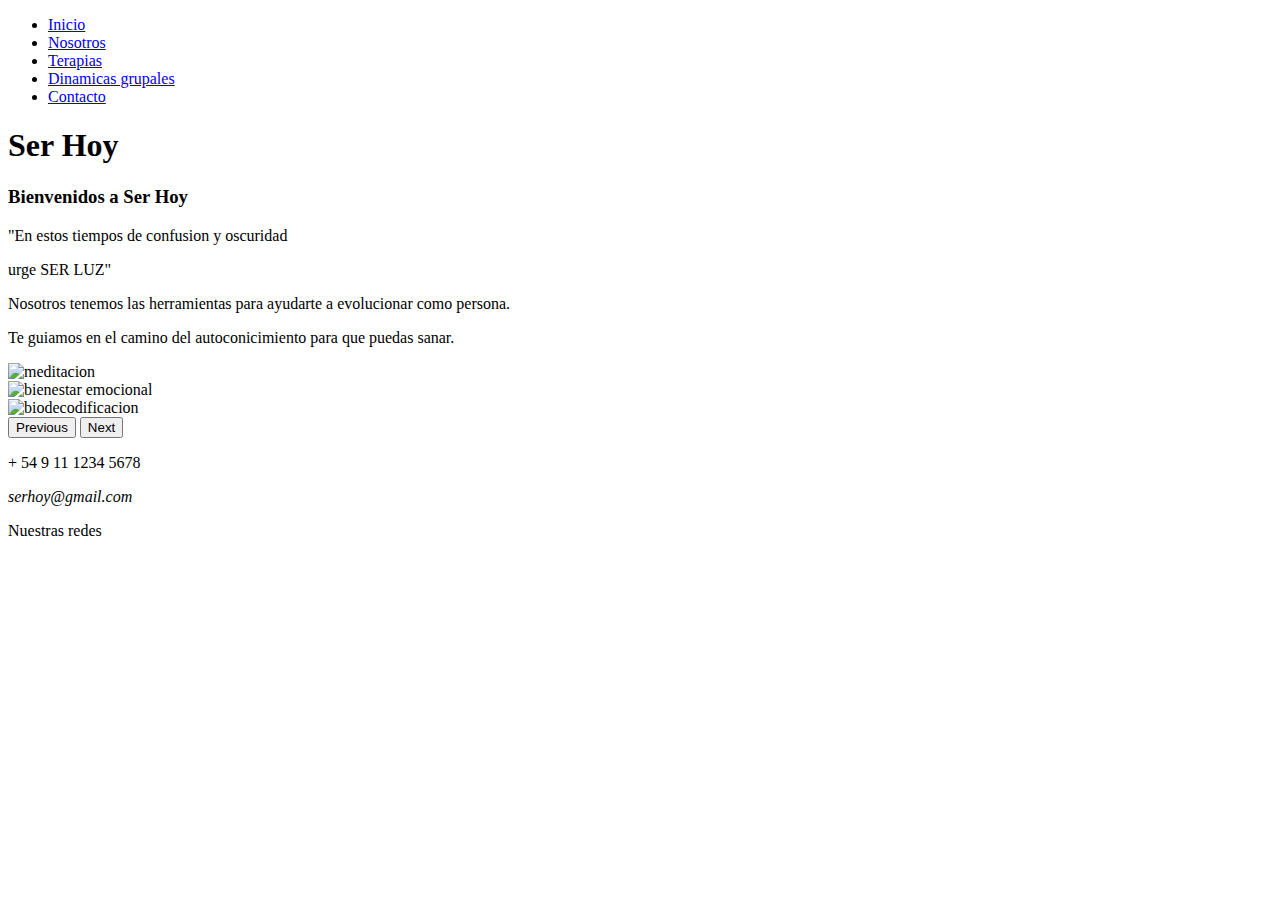
==== index.html @ cd1744ad "cambios header" ====
<!DOCTYPE html>
<html lang="en">
<head>
    <meta charset="UTF-8">
    <meta http-equiv="X-UA-Compatible" content="IE=edge">
    <meta name="viewport" content="width=device-width, initial-scale=1.0">
    <link rel="preconnect" href="https://fonts.gstatic.com">
    <link href="https://cdn.jsdelivr.net/npm/bootstrap@5.0.0-beta3/dist/css/bootstrap.min.css" rel="stylesheet" integrity="sha384-eOJMYsd53ii+scO/bJGFsiCZc+5NDVN2yr8+0RDqr0Ql0h+rP48ckxlpbzKgwra6" crossorigin="anonymous">
    <link rel="stylesheet" href="https://cdnjs.cloudflare.com/ajax/libs/animate.css/4.1.1/animate.min.css"/>
    <link href="https://fonts.googleapis.com/css2? family = Playfair + Display & display = swap" rel = "hoja de estilo"> 
    <script src="https://kit.fontawesome.com/34d10b802a.js" crossorigin="anonymous"></script>
   <!-- mis estilos -->
    <link rel="stylesheet" href="../ser hoy/estilo.css">
    <meta name="description" content="Ser hoy terapias alternativas">
    <title>Ser hoy terapias/inicio</title>

</head>
<body class="fondo">

  <div class="menu" class="container">
        <ul class="nav">
    <li class="nav-item">
      <a  class="nav-link" href="./index.html">Inicio</a>
    </li>
    <li class="nav-item">
      <a class="nav-link" href="./Views/nosotros.html">Nosotros</a>
    </li>   
    <li class="nav-item">
      <a class="nav-link" href="./Views/terapias.html">Terapias</a>
    </li>
    <li class="nav-item">
      <a class="nav-link" href="./Views/dinamicasgrupales.html">Dinamicas grupales</a>
    </li>
    <li class="nav-item">
      <a class="nav-link" href="./Views/contacto.html">Contacto</a>
    </li>
    </ul>
  </div>
  
<header class="header__contenido"> 
  <h1 class="header__item" class="titulo"> Ser Hoy </h1>
</header>
 
<main class="container">
  <section class="row">
    <h3>
      Bienvenidos a Ser Hoy     
    </h3>
  </section>

  <section class="row">
    <div class="col-lg-6 col-12">
      <p > "En estos tiempos de confusion y oscuridad </p>
      <p class="pCentral"> urge SER LUZ" </p>
      <p >Nosotros tenemos las herramientas para ayudarte a evolucionar como persona. </p>
      <p >Te guiamos en el camino del autoconicimiento para que puedas sanar.</p>      
    </div>   
    
    <div class="col-lg-6 col-12" >        
      <div class="carousel slide" data-bs-ride="carousel">
        <div class="carousel-inner">
          <div class="carousel-item active">
            <img src="./fotos/carrusel/meditacion.jpg" class="d-block w-100" alt="meditacion">
          </div>
          <div class="carousel-item">
            <img src="./fotos/carrusel/bienertar.jpg" class="d-block w-100" alt="bienestar emocional">
          </div>
          <div class="carousel-item">
            <img src="./fotos/carrusel/biodecodificacion.jpg" class="d-block w-100" alt="biodecodificacion">
          </div>

        <button class="carousel-control-prev" type="button" data-bs-target="#carouselExampleControls" data-bs-slide="prev">
          <span class="carousel-control-prev-icon" aria-hidden="true"></span>
          <span class="visually-hidden">Previous</span>
        </button>
        <button class="carousel-control-next" type="button" data-bs-target="#carouselExampleControls" data-bs-slide="next">
          <span class="carousel-control-next-icon" aria-hidden="true"></span>
          <span class="visually-hidden">Next</span>
        </button>
      </div>  
      </div> 
    </div>                 
    
  </section>                       
  </main>        
  
  <footer> 
    <div class="divFooter">
      <p >
        <i class="fab fa-whatsapp"></i> + 54 9 11 1234 5678 
      </p>   
    </div> 
    <div>
      <p>
        <i class="far fa-envelope"> serhoy@gmail.com</i>
      </p>     
    </div>
    <div>
            <p> Nuestras redes
              <i class="fab fa-facebook-square"></i>
              <i class="fab fa-instagram"></i>
              <i class="fab fa-tiktok"></i>
              <i class="fab fa-twitter"></i>
            </p> 
    </div>    
  </footer> 
  


<script src="https://cdn.jsdelivr.net/npm/@popperjs/core@2.9.1/dist/umd/popper.min.js" integrity="sha384-SR1sx49pcuLnqZUnnPwx6FCym0wLsk5JZuNx2bPPENzswTNFaQU1RDvt3wT4gWFG" crossorigin="anonymous"></script>
<script src="https://cdn.jsdelivr.net/npm/bootstrap@5.0.0-beta3/dist/js/bootstrap.bundle.min.js" integrity="sha384-JEW9xMcG8R+pH31jmWH6WWP0WintQrMb4s7ZOdauHnUtxwoG2vI5DkLtS3qm9Ekf" crossorigin="anonymous"></script>
</body>
</html>
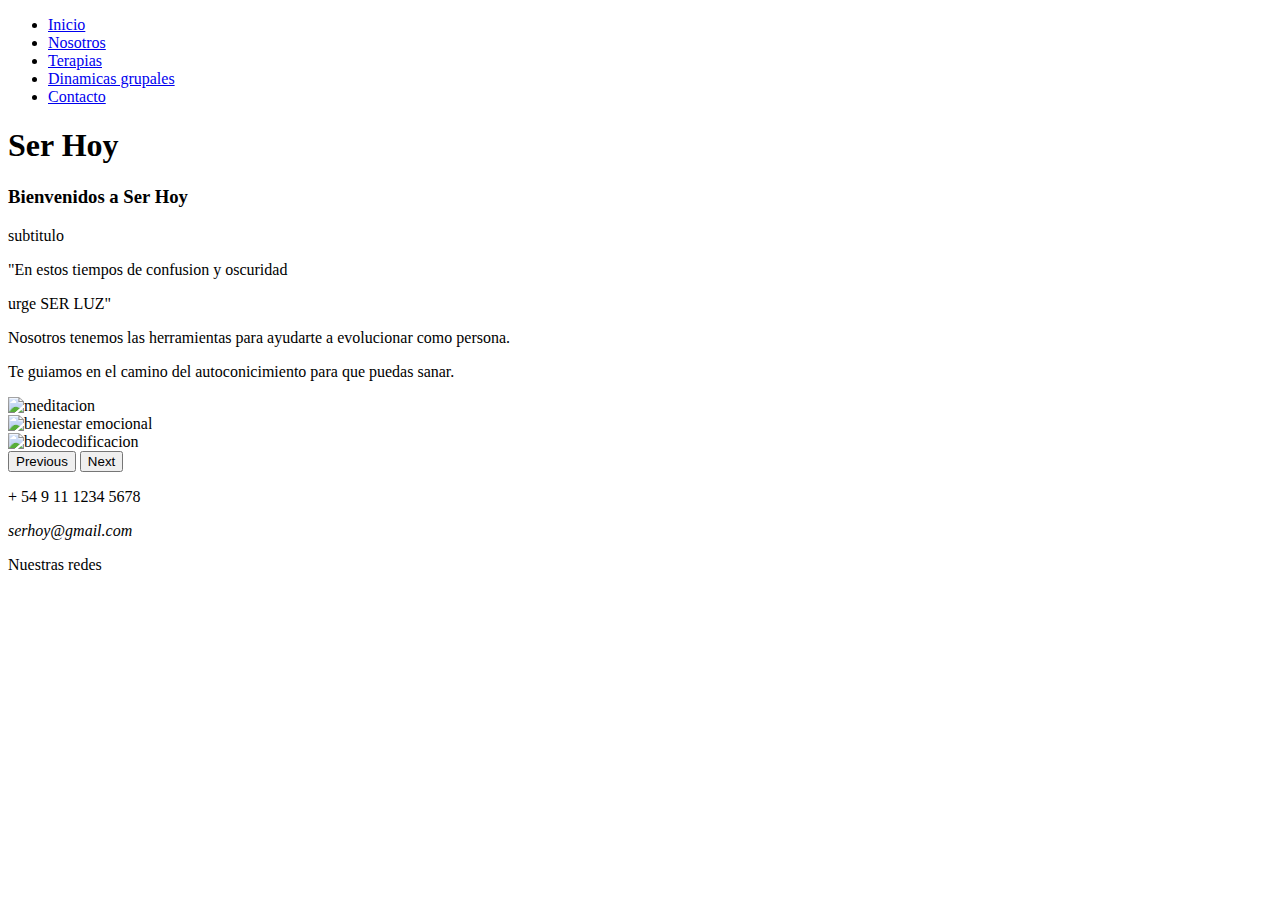
==== commit 68141fbf: "subtitulos" ====
--- a/index.html
+++ b/index.html
@@ -46,6 +46,7 @@
     <h3>
       Bienvenidos a Ser Hoy     
     </h3>
+    <p> subtitulo</p>
   </section>
 
   <section class="row">
